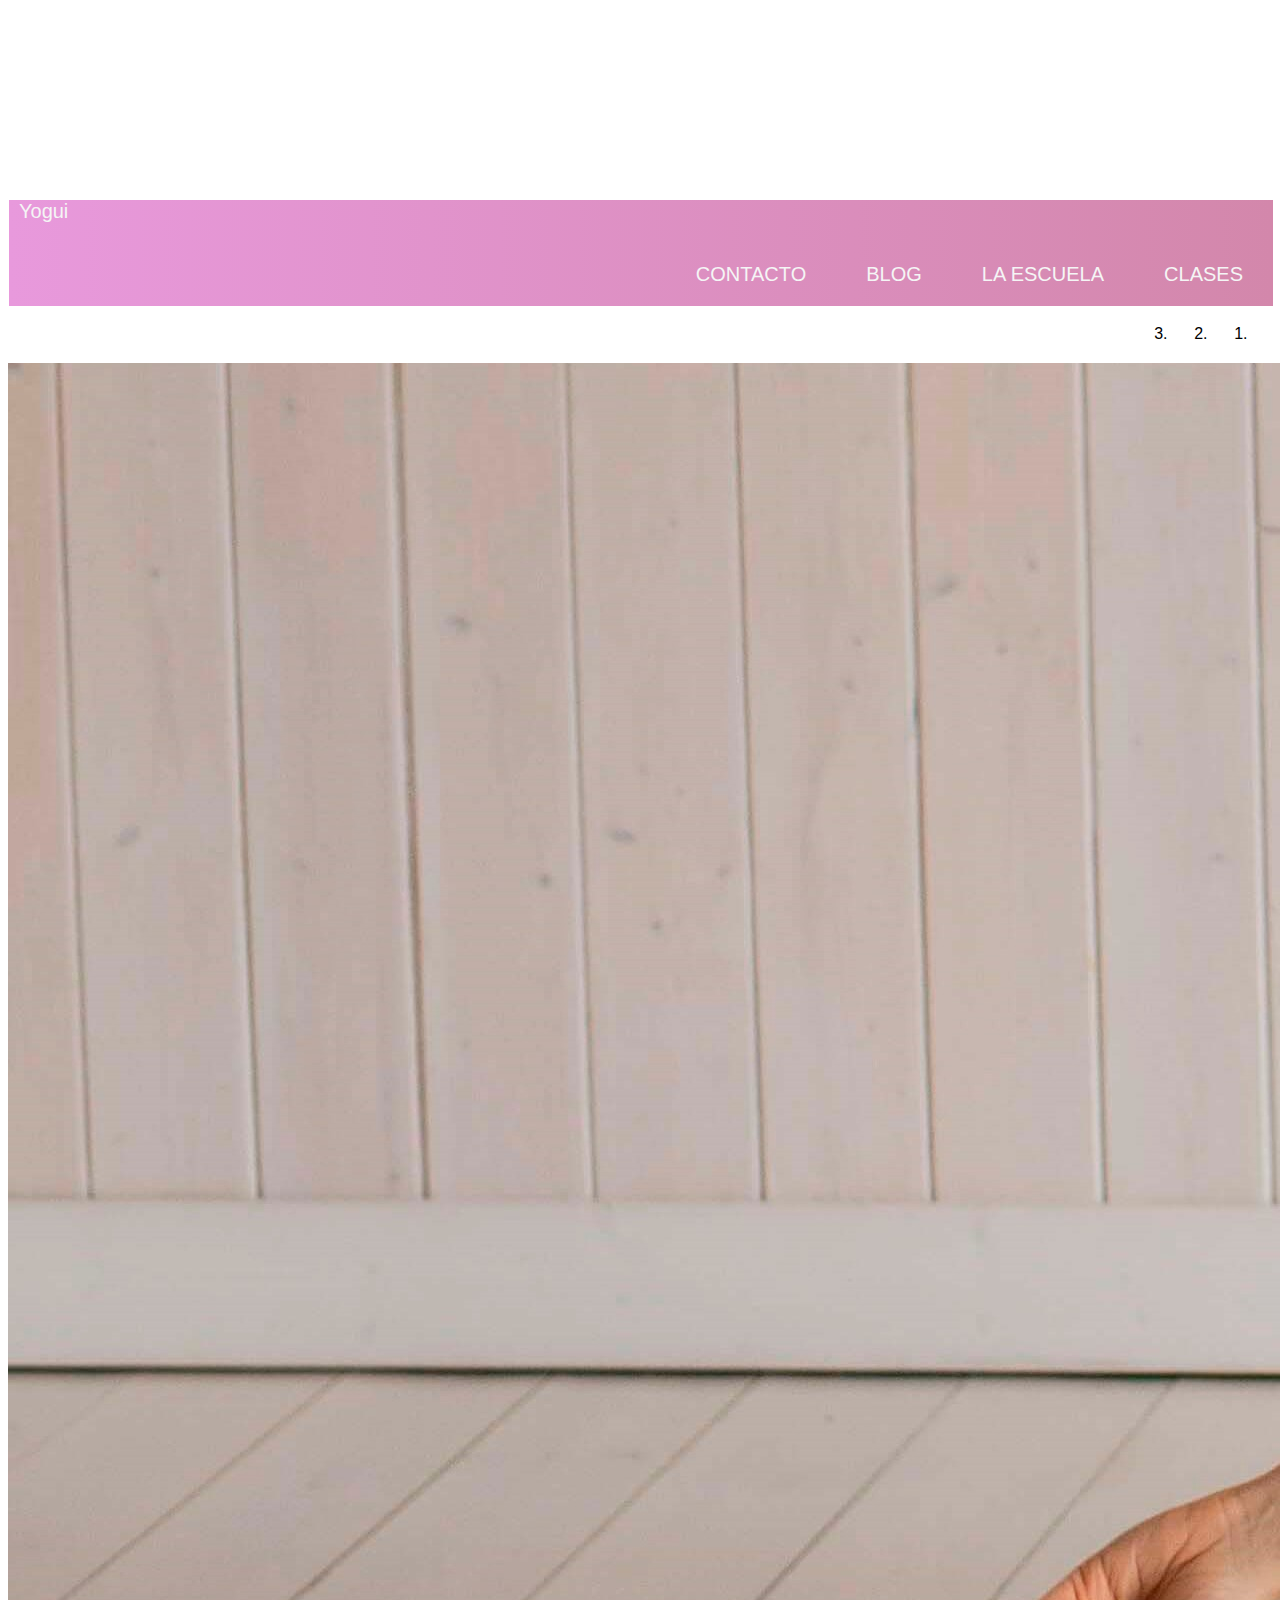
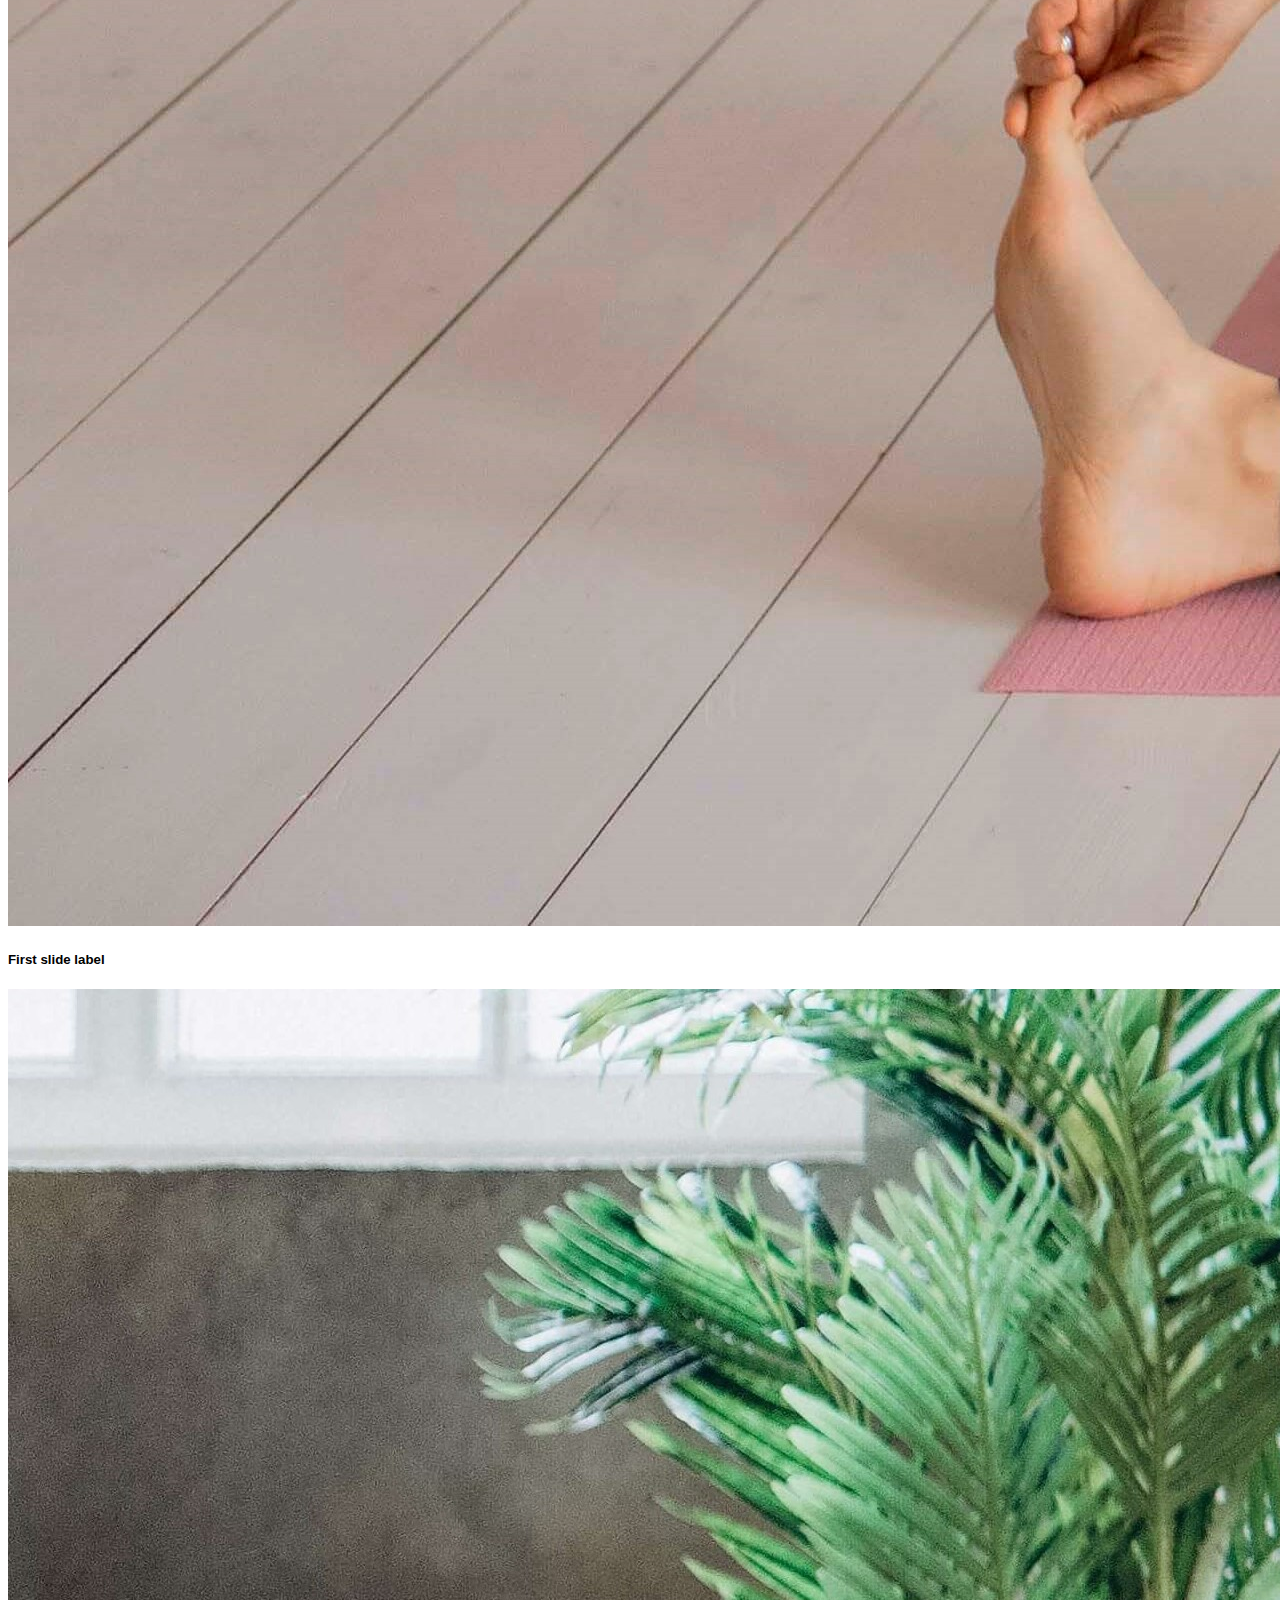
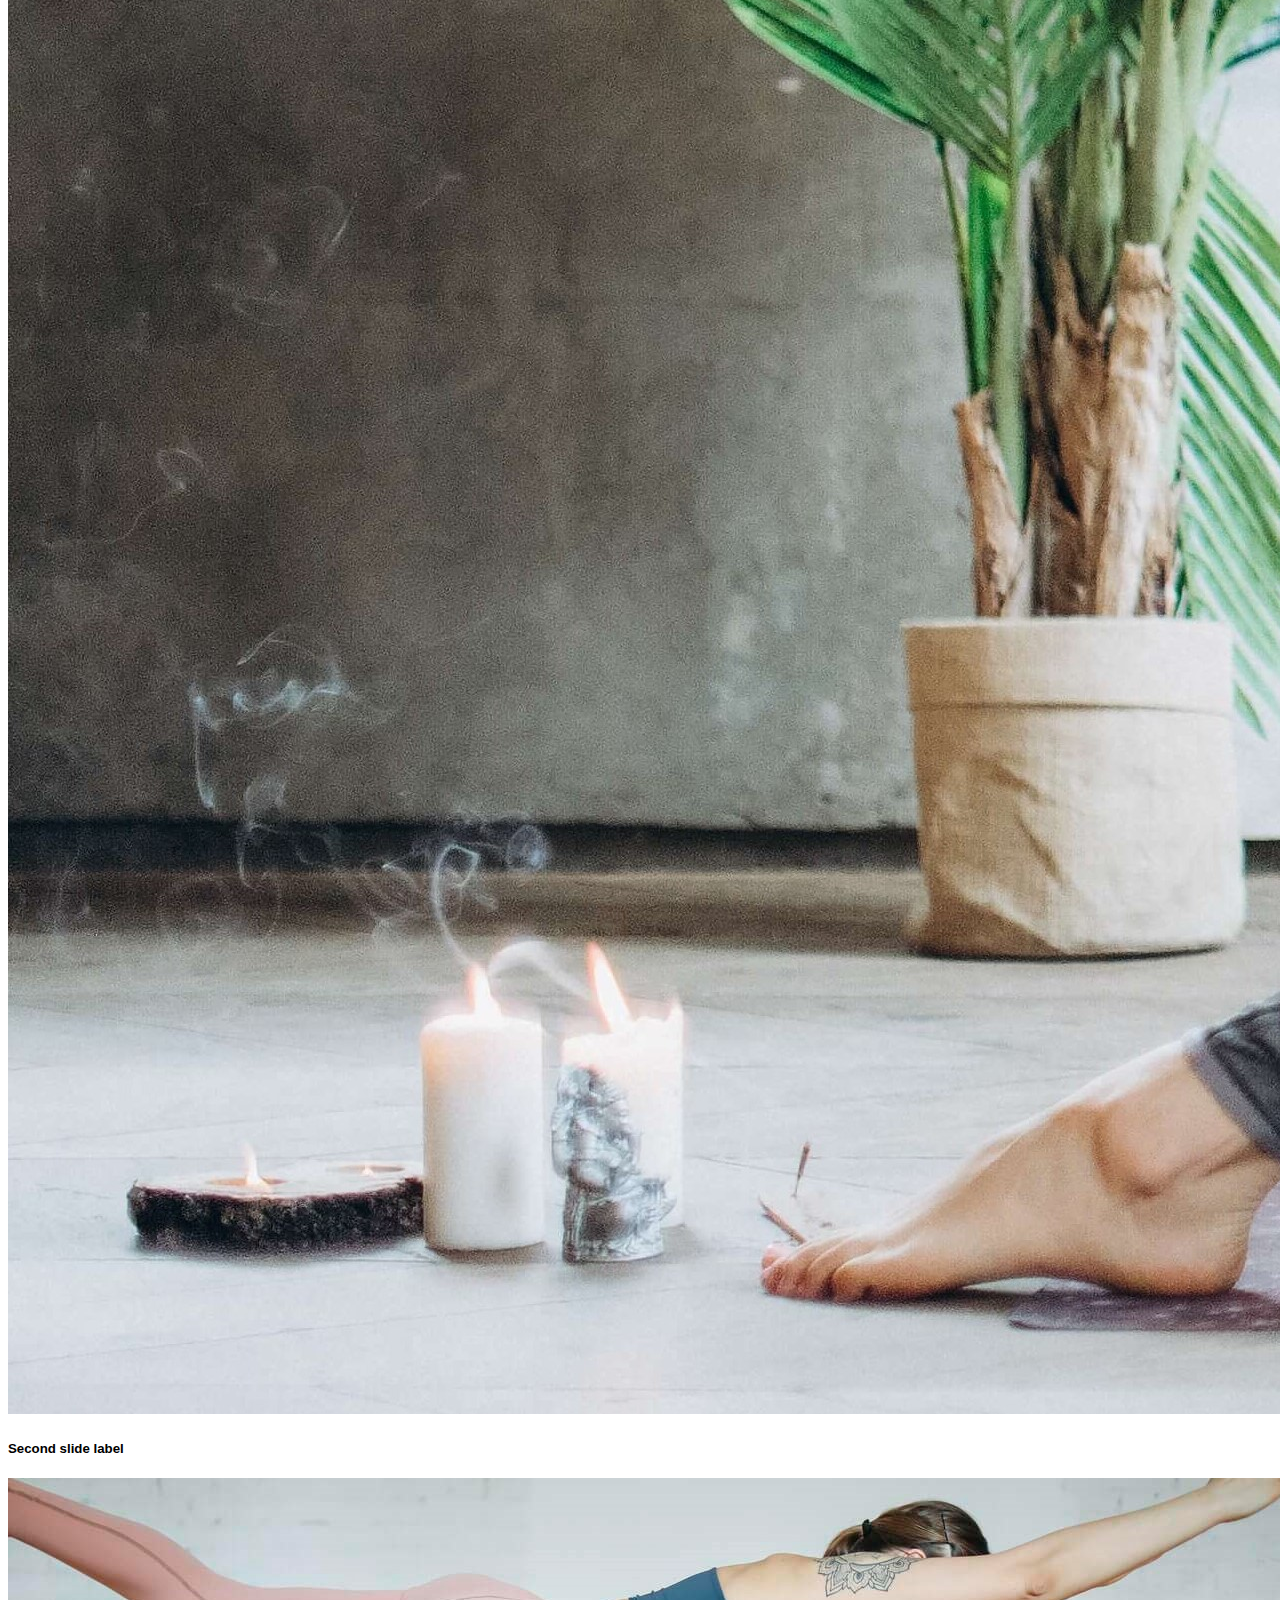
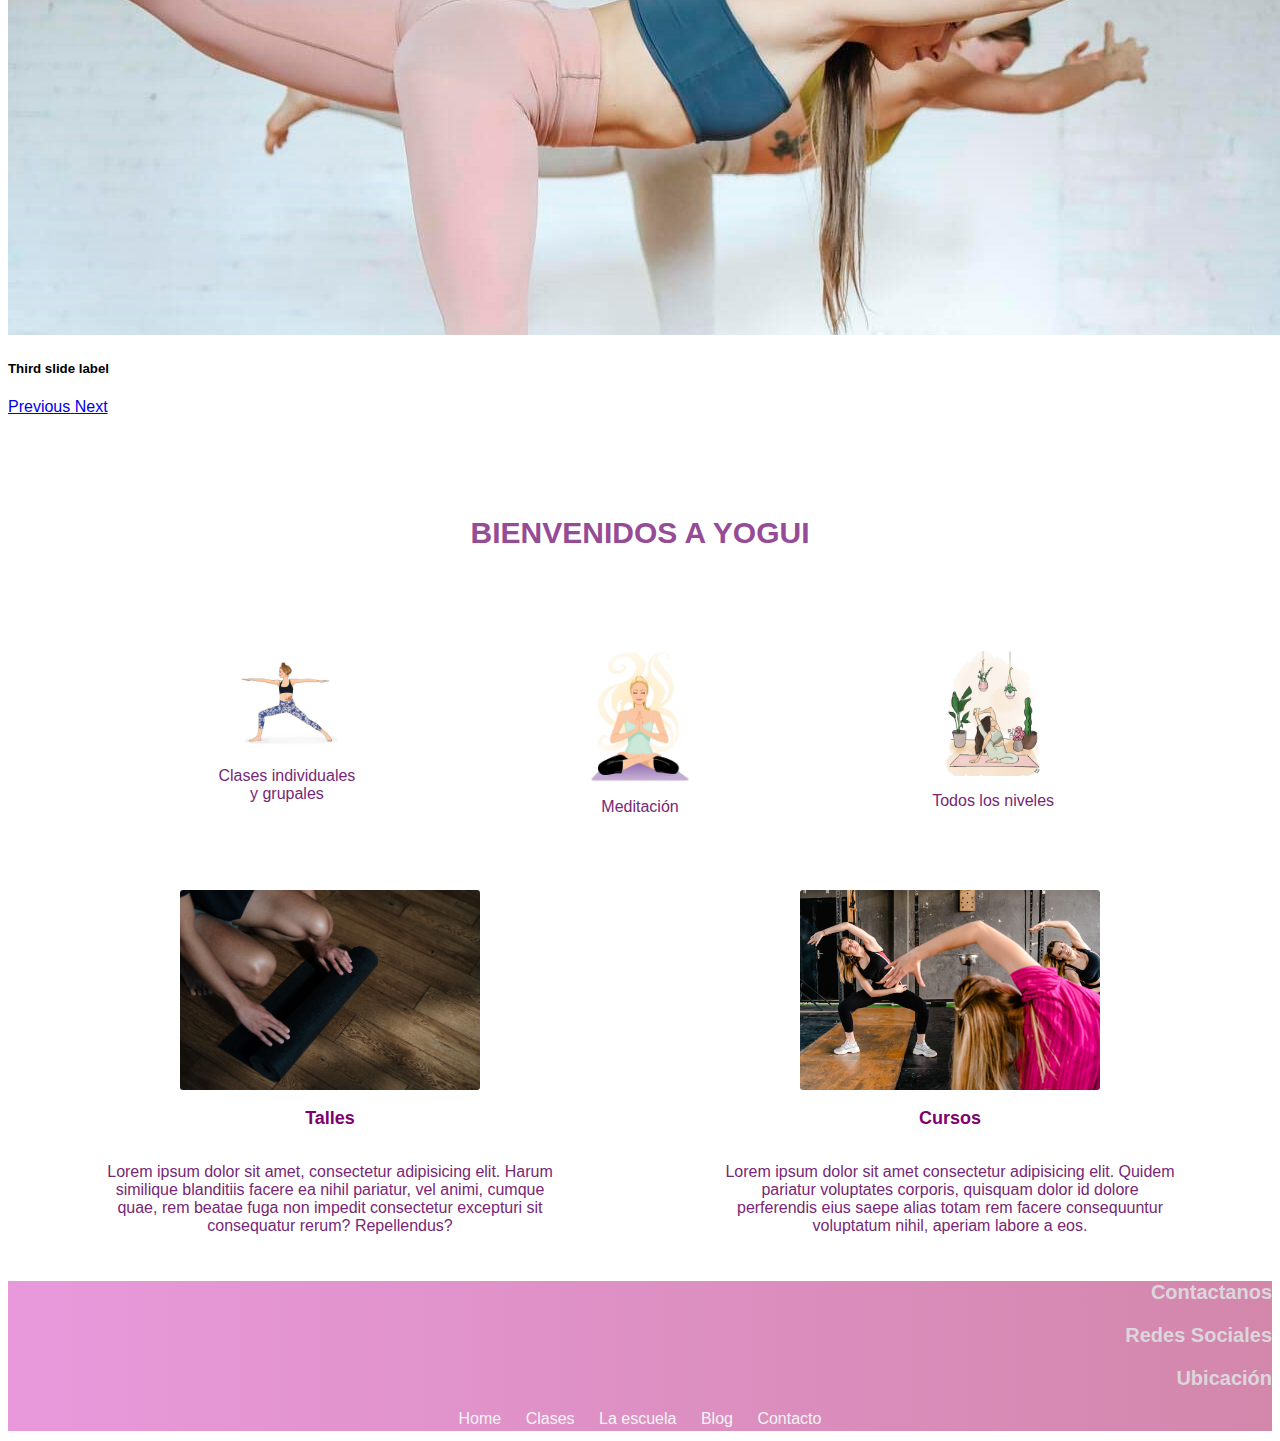
==== index.html @ ff1decb5 "agregue carpetas" ====
<!DOCTYPE html>
<html lang="es">
    <head>
        <meta charset="UTF-8">
        <meta name="viewport" content="width=device-width, initial-scale=1.0">
        <title>Bienvenidos a Yogui</title>
           <link rel="stylesheet" href="estilos.css" />
           <link href="https://cdn.jsdelivr.net/npm/bootstrap@5.0.0-beta1/dist/css/bootstrap.min.css" rel="stylesheet" integrity="sha384-giJF6kkoqNQ00vy+HMDP7azOuL0xtbfIcaT9wjKHr8RbDVddVHyTfAAsrekwKmP1" crossorigin="anonymous">
    </head>

    <body>
        <header>
            <div class="h3Header"><a class="a" href="index.html">Yogui</a></p></div>
            <ul class="h3Header">
                <li><a class="a" href="clases.html">CLASES</a></li>
                <li><a class="a" href="la-escuela.html">LA ESCUELA</a></li>
                <li><a class="a" href="Blog.html">BLOG</a></li>  
                <li><a class="a" href="Contacto.html">CONTACTO</a></li> 
               </ul> 
        </header>
        
        <section><br><br>

            <div id="carouselExampleCaptions" class="carousel slide" data-bs-ride="carousel">
                <ol class="carousel-indicators">
                  <li data-bs-target="#carouselExampleCaptions" data-bs-slide-to="0" class="active"></li>
                  <li data-bs-target="#carouselExampleCaptions" data-bs-slide-to="1"></li>
                  <li data-bs-target="#carouselExampleCaptions" data-bs-slide-to="2"></li>
                </ol>
                <div class="carousel-inner">
                  <div class="carousel-item active">
                    <img src="imagenes/carro1.jpg" class="d-block w-100" alt="...">
                    <div class="carousel-caption d-none d-md-block">
                      <h5>First slide label</h5>
                      
                    </div>
                  </div>
                  <div class="carousel-item">
                    <img src="imagenes/carro2.jpg" class="d-block w-100" alt="...">
                    <div class="carousel-caption d-none d-md-block">
                      <h5>Second slide label</h5>
                      
                    </div>
                  </div>
                  <div class="carousel-item">
                    <img src="imagenes/carro3.jpg" class="d-block w-100" alt="...">
                    <div class="carousel-caption d-none d-md-block">
                      <h5>Third slide label</h5>
                      
                    </div>
                  </div>
                </div>
                <a class="carousel-control-prev" href="#carouselExampleCaptions" role="button" data-bs-slide="prev">
                  <span class="carousel-control-prev-icon" aria-hidden="true"></span>
                  <span class="visually-hidden">Previous</span>
                </a>
                <a class="carousel-control-next" href="#carouselExampleCaptions" role="button" data-bs-slide="next">
                  <span class="carousel-control-next-icon" aria-hidden="true"></span>
                  <span class="visually-hidden">Next</span>
                </a>
              </div>

               

                <p><h1 class="h1">BIENVENIDOS A YOGUI</h1></p>
                
                <div class="contenedorSection">

                <article class="contenedor1">
                    <img src="imagenes/3ae7731127da72bf557b081417db9347.jpg" alt="clases de yoga" width="100"></img>   
                    <p>Clases individuales <br>y grupales</p> 
                </article>

                <article class="contenedor2">
                    <img src="imagenes/c11a604320984cdbc39b5c821a5d3ec0.jpg" alt="clases de yoga" width="100"></img>   
                    <p>Meditación</p> 
                </article>

                <article class="contenedor3">
                    <img src="imagenes/f44e11958b1645673c9ffb065115cc08.jpg" alt="clases de yoga" width="100"></img>   
                    <p>Todos los  niveles</p> 
                </article>

                </div>

                
                <div class="cajasOrganizacion">
                <article class="caja1">
                    <img class="img" src="imagenes/pexels-cottonbro-4325460.jpg" alt="clase de yoga" width="300"></img>   
                    <h3 class="h3">Talles</h3>
                    <p>Lorem ipsum dolor sit amet, consectetur adipisicing elit. 
                       Harum similique blanditiis facere ea nihil pariatur, vel animi, 
                       cumque quae, rem beatae fuga non impedit consectetur excepturi 
                       sit consequatur rerum? Repellendus?</p>
                </article>

                <br><br>
                <article class="caja2">
                    <img class="img" src="imagenes/pexels-anthony-shkraba-4662344.jpg" alt="clase de yoga" width="300"></img>      
                    <h3 class="h3">Cursos</h3> 
                    <p>Lorem ipsum dolor sit amet consectetur adipisicing elit. 
                       Quidem pariatur voluptates corporis, quisquam dolor id dolore 
                       perferendis eius saepe alias totam rem facere consequuntur 
                       voluptatum nihil, aperiam labore a eos.</p>
                </article>
            </div>

        </section>
        <footer>
                    <div><h3 class="h3Footer">Contactanos</h3></div>
                    <div><h3 class="h3Footer">Redes Sociales</h3></div>
                    <div><h3 class="h3Footer">Ubicación</h3></div>

                <div class="alineacionTexto">
                <a class="a" href="index.html">Home</a>
                <a class="a" href="clases.html">Clases</a>
                <a class="a" href="la-escuela.html">La escuela</a>
                <a class="a" href="Blog.html">Blog</a>
                <a class="a" href="Contacto.html">Contacto</a>
                </div>
        </footer>


        <script src="https://cdn.jsdelivr.net/npm/bootstrap@5.0.0-beta1/dist/js/bootstrap.bundle.min.js" integrity="sha384-ygbV9kiqUc6oa4msXn9868pTtWMgiQaeYH7/t7LECLbyPA2x65Kgf80OJFdroafW" crossorigin="anonymous"></script>
        <script src="https://cdn.jsdelivr.net/npm/@popperjs/core@2.5.4/dist/umd/popper.min.js" integrity="sha384-q2kxQ16AaE6UbzuKqyBE9/u/KzioAlnx2maXQHiDX9d4/zp8Ok3f+M7DPm+Ib6IU" crossorigin="anonymous"></script>
        <script src="https://cdn.jsdelivr.net/npm/bootstrap@5.0.0-beta1/dist/js/bootstrap.min.js" integrity="sha384-pQQkAEnwaBkjpqZ8RU1fF1AKtTcHJwFl3pblpTlHXybJjHpMYo79HY3hIi4NKxyj" crossorigin="anonymous"></script>
    </body>
</html>
---- estilos.css ----
.h1{
    color:rgb(149, 75, 149);
    text-align: center;
    font-size: 30px;
    margin-top: 100px;

    

}

h1{
    color:rgb(149, 75, 149);
    text-align: center;
    font-size: 40px;
    

}

.h3{
    color:rgb(128, 0, 111);
    font-size: 18px
}

h3{
    color:rgb(128, 0, 111);
    font-size: 18px
}

.h4{
    color:rgb(128, 0, 111);
    font-size: 14px
}

.h3Footer{
    color:rgb(219, 214, 219);
    font-size: 20px;
    text-align: right;
    

}

.h3Header{
    color:rgb(219, 214, 219);
    font-size: 20px;
    text-align: left;

}

p{
    color:rgb(119, 39, 119);
    font-size: 16px;
    width: 50vh;
    text-justify: distribute;
    
}



ul li{

    color: whitesmoke  
          }



header{
    background-image: linear-gradient(to left, #D387AB,#E899DC);
        font-family: 'monserrat', sans-serif;
        height: 50px;
        width: 100%;
        margin: 1px;
        padding-bottom:2px;


}
body{
    background-color: linear-gradient(to left,#E8DBFC,#F8F9D2);
    font-family: 'monserrat', sans-serif;
    margin-top: 200px;
    padding-bottom:2px;

}
footer{
    background-image: linear-gradient(to left, #D387AB,#E899DC);
    font-family: 'monserrat', sans-serif;
    height: 150px;
}

ul {
    list-style-type: none;
    overflow: hidden;
    background-image: linear-gradient(to left, #D387AB,#E899DC);}

  li {
    float: right;
    margin: 20px;
    
    
     }

  li a {
    display: inline-block;
    text-size-adjust: 14px;}
  

.contenedorSection{
    
    margin: 100px;
    height: 130px;
    display:flex;
    justify-content: center;

}

.contenedor1{
    width: 33%;
    background-color: linear-gradient(to left,#E8DBFC,#F8F9D2);   
    padding: 1px;
    display:flex;
    flex-direction: column;
    align-items: center; 
    text-align: center;
    

}

.contenedor2{
    width: 33%;
    background-color: linear-gradient(to left,#E8DBFC,#F8F9D2);   
    padding: 1px;
    display:flex;
    flex-direction: column;
    align-items: center; 
    text-align: center;
    

}

.contenedor3{
    width: 33%;
    background-color: linear-gradient(to left,#E8DBFC,#F8F9D2);
    padding: 1px;
    display:flex;
    flex-direction: column;
    align-items: center;  
    text-align: center; 

}

.cajasOrganizacion{

    
    margin-bottom: 20px;
    margin-top: 50px;
    display:flex;
    justify-content: center;
    align-content: space-around;
    

}

.caja1{
    width: 200px;
    background-color: linear-gradient(to left,#E8DBFC,#F8F9D2);
    padding: 10px;
    margin-right:200px;
    display:flex;
    flex-direction: column;
    align-items: center; 
    text-align: center;
    align-content: space-between;
    

}

.caja2{
    width: 200px;
    background-color: linear-gradient(to left,#E8DBFC,#F8F9D2);
    padding: 10px;
    margin-left: 200px;
    display:flex;
    flex-direction: column;
    align-items: center; 
    text-align: center;
    align-content: space-between;

}

.a{
    color: whitesmoke;
    text-decoration: none;
    margin: 0px 10px 0px 10px

  }
  
  .a:hover{
    color: rgb(236, 147, 236);
  }
  
  .a:active{
    color: rgba(133, 16, 84, 0.397);
  }

  .alineacionTexto{
            text-align: center;
            text-size-adjust: 30px;
            

  }


  .flex-containerNav {
    display: flex;
    flex-direction: row-reverse;
    flex-wrap: wrap;
    justify-content: flex-end;
    
    

       }

 .flex-containerFooter{
        display: flex;
        flex-direction: row;
        flex-wrap: wrap;
        justify-content: center;
        

    } 
           
    .container{
            display: grid;
            grid-template-columns:100% ;
            grid-template-rows: 15px;

    }
          
    .containersection{

        display:grid;
        grid-template-columns: 100%;
        grid-template-rows: 550px;
        align-items: stretch; /* start | end | center | stretch */
        justify-content: start
    }

    .containerfooter{

        display:grid;
        grid-template-columns: 100%;
        grid-template-rows: 150px;
        align-items: end;
    }

    .hijo {
        align-self:center;
        max-width: 40%;

     }
     
     .hijofooter {
        align-self: start;
     }

     .trasladar{
        transform: translate(10px, 20px)

     }

     .fotoBackground{
         height:450px;
         width: 100%;
         margin-top: 50px;
     }

     

     .img{
        width: 300px;
        height: 200px;
        overflow:hidden;
        border-radius: 3px;
        }

     .img:hover{
        -webkit-transform:scale(1.3);
        transform:scale(1.3);
     }   

     .parrafoLaEscuela{
         width: 100%;
     }
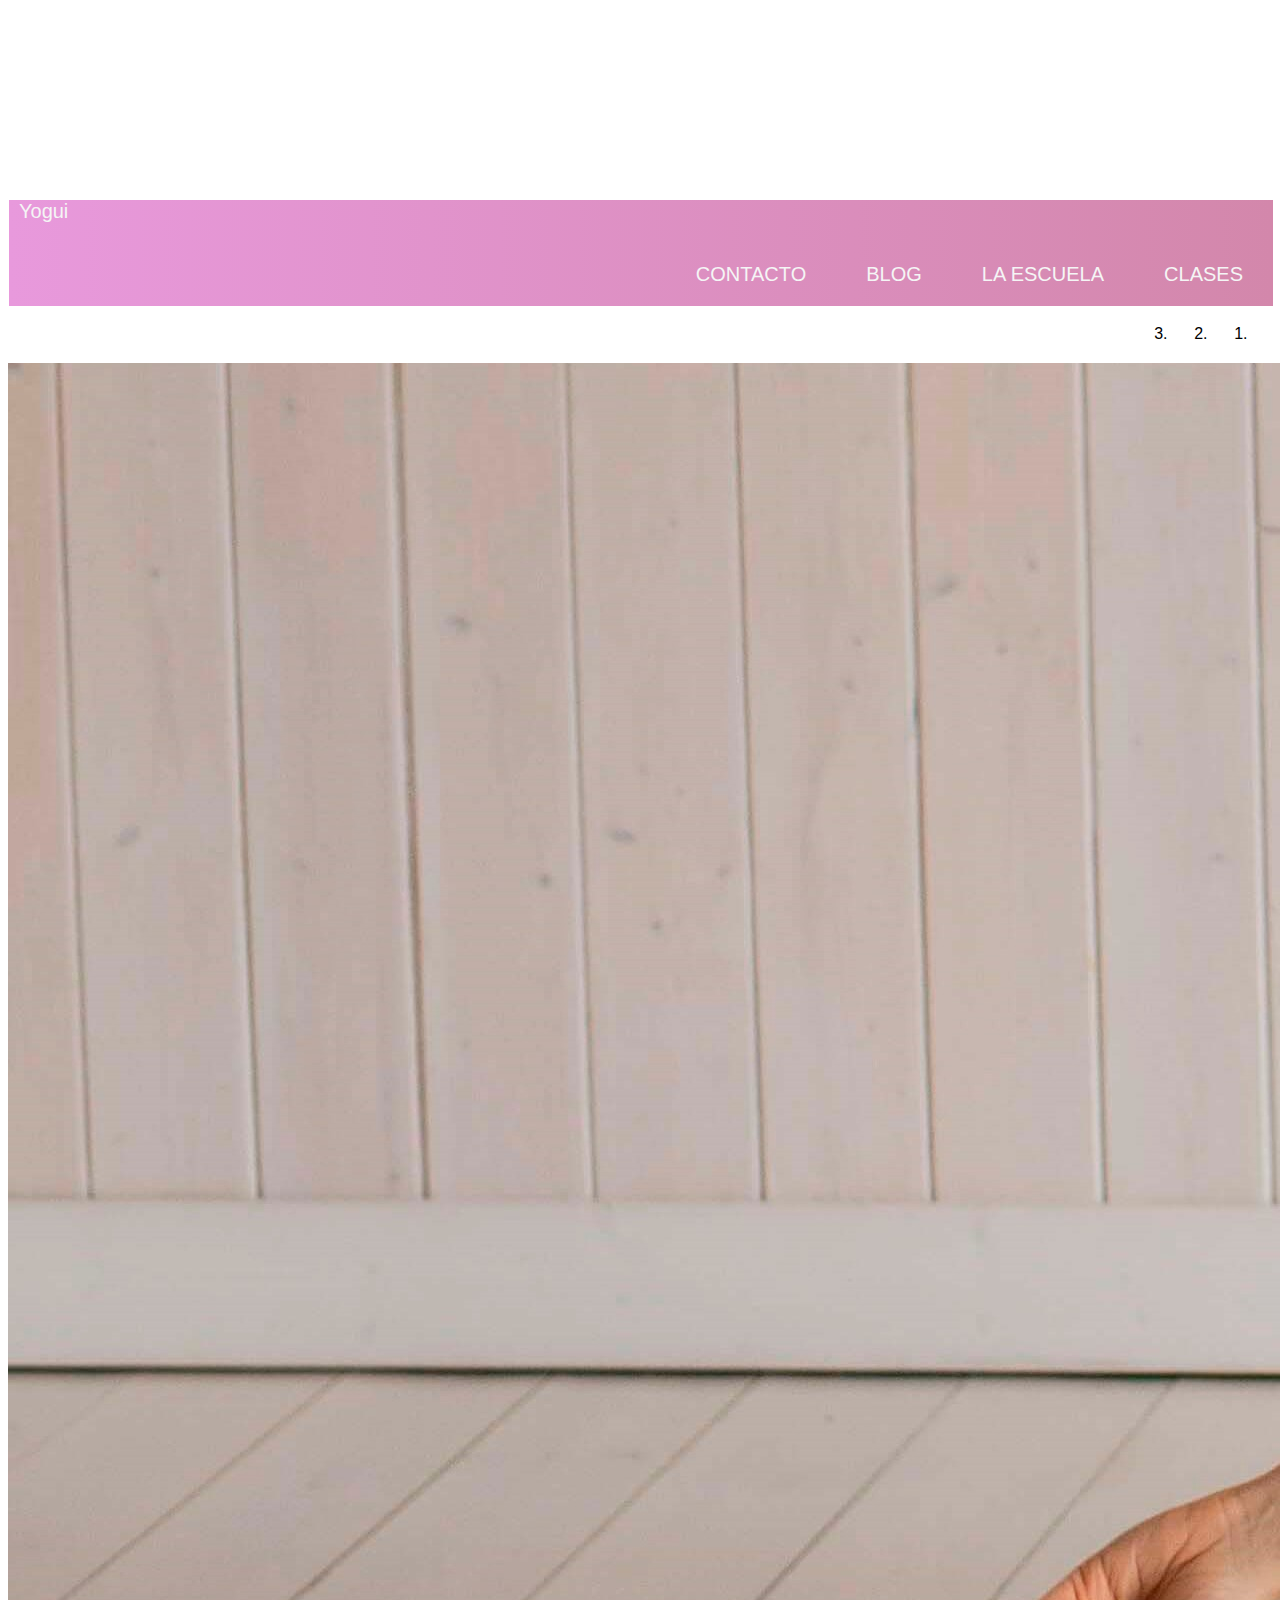
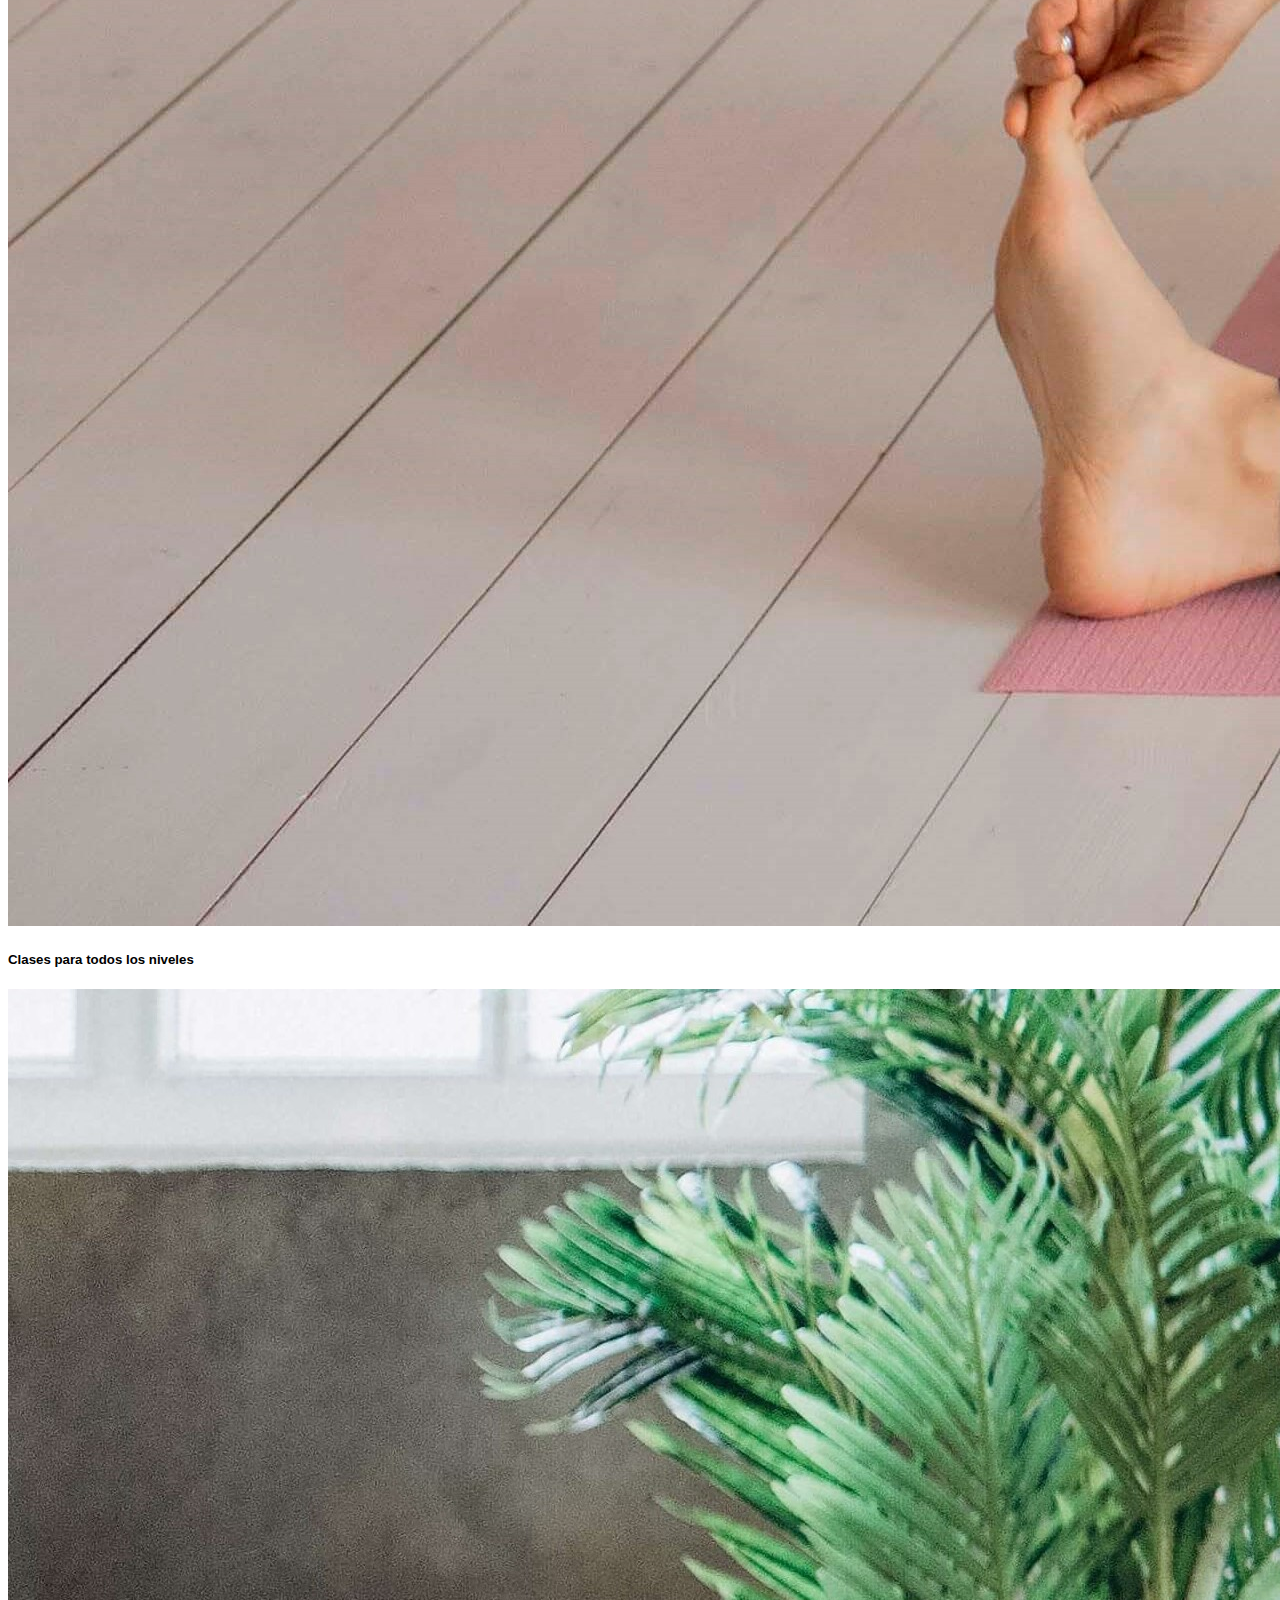
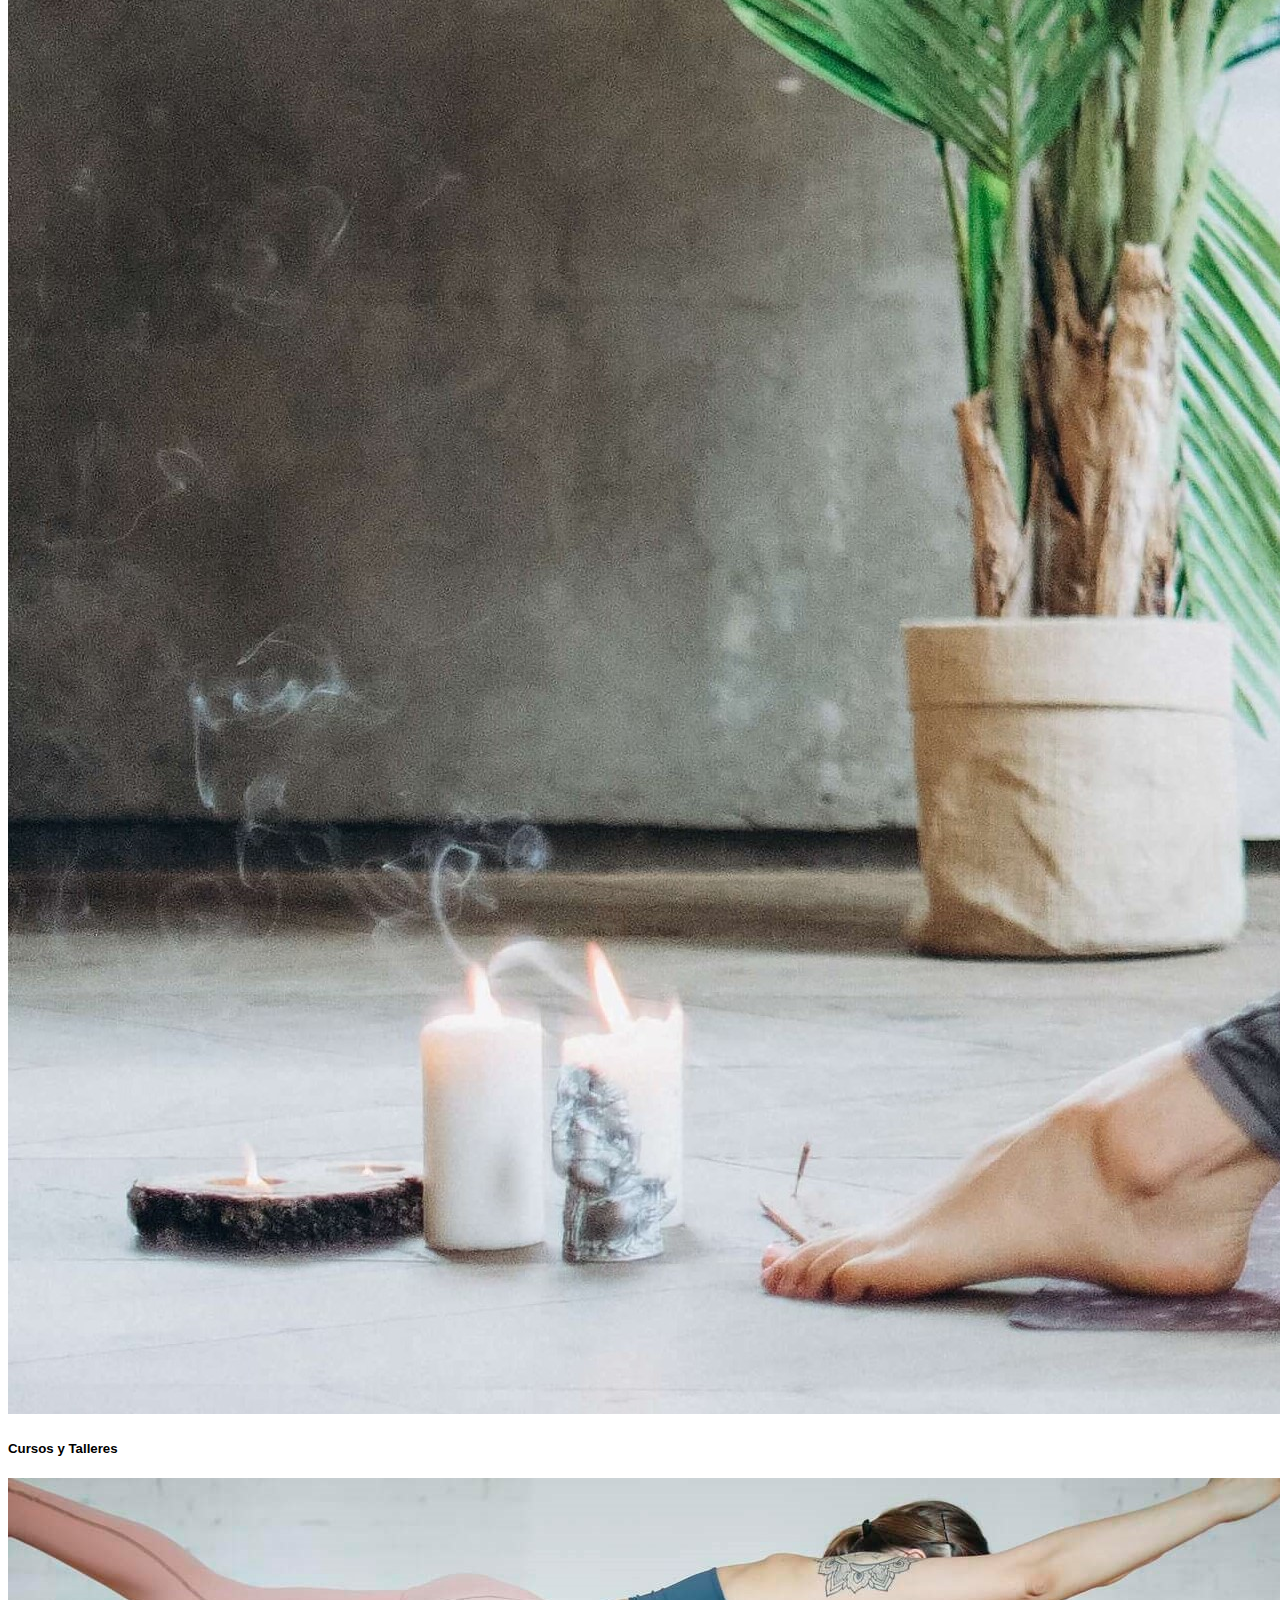
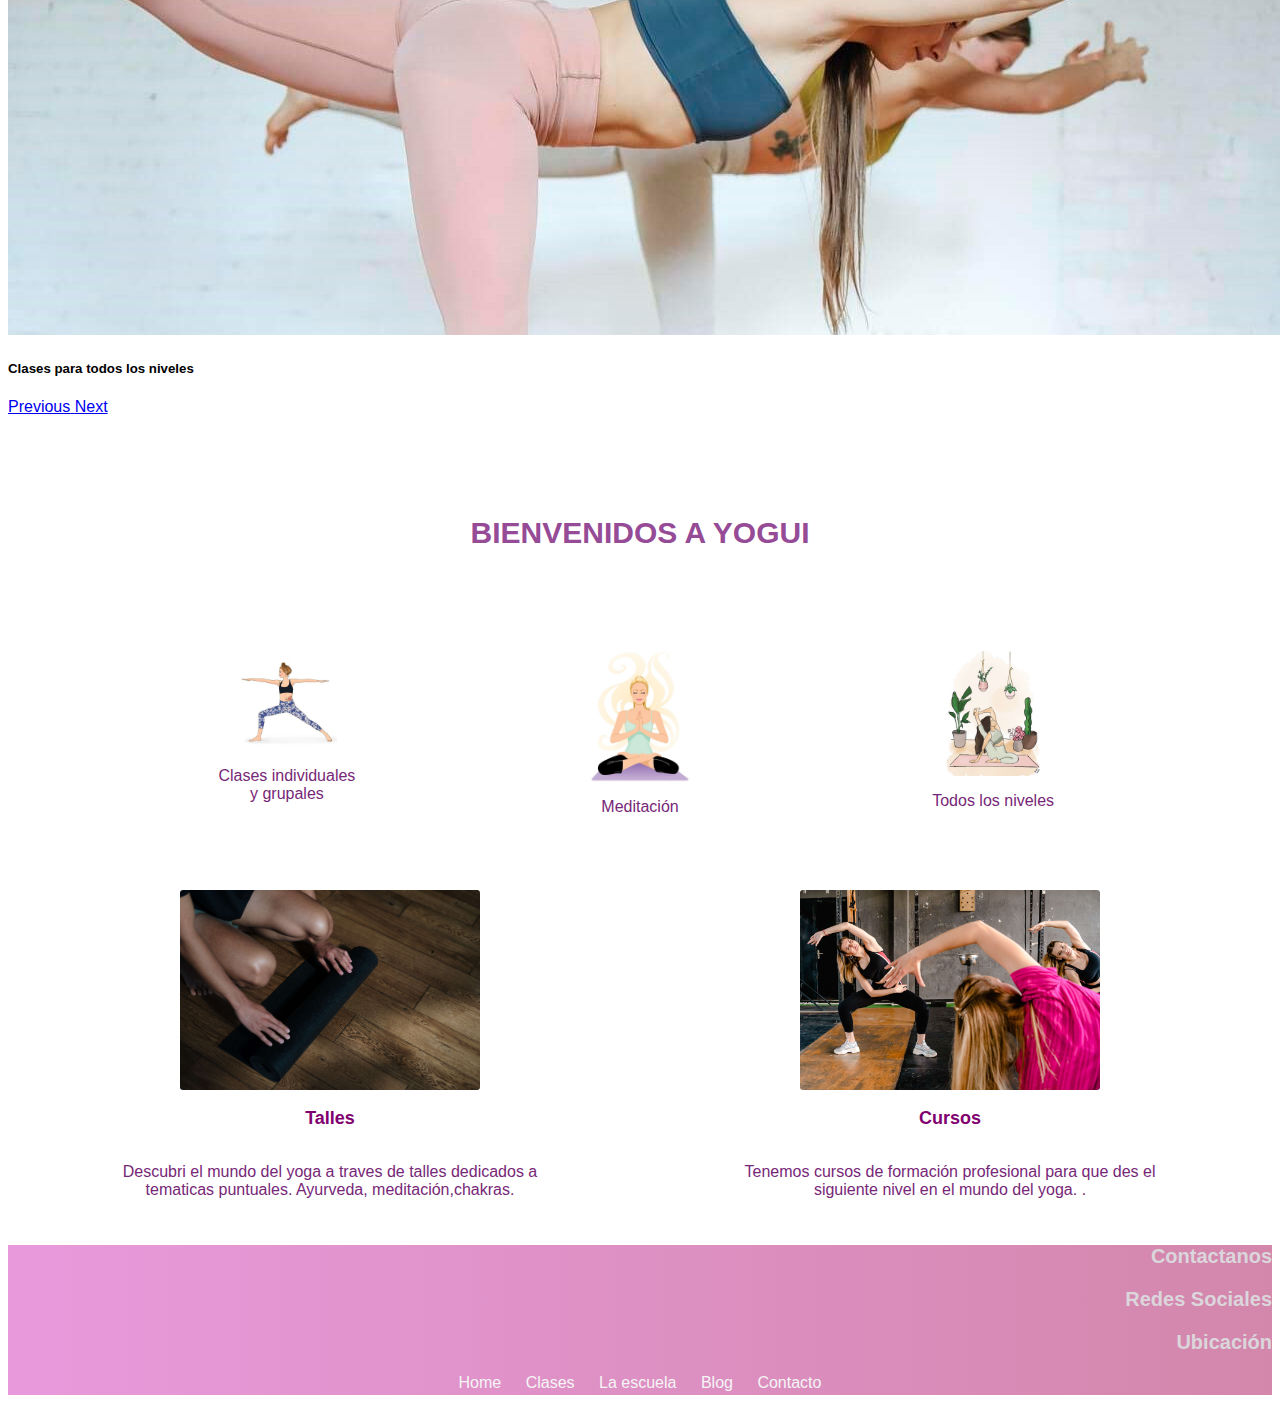
==== commit 38ecfeb6: "cambie texto html" ====
--- a/index.html
+++ b/index.html
@@ -29,23 +29,23 @@
                 </ol>
                 <div class="carousel-inner">
                   <div class="carousel-item active">
-                    <img src="imagenes/carro1.jpg" class="d-block w-100" alt="...">
+                    <img src="imagenes/carro1.jpg" class="d-block w-100" alt="chica haciendo yoga">
                     <div class="carousel-caption d-none d-md-block">
-                      <h5>First slide label</h5>
+                      <h5>Clases para todos los niveles</h5>
                       
                     </div>
                   </div>
                   <div class="carousel-item">
-                    <img src="imagenes/carro2.jpg" class="d-block w-100" alt="...">
+                    <img src="imagenes/carro2.jpg" class="d-block w-100" alt="chica haciendo yoga">
                     <div class="carousel-caption d-none d-md-block">
-                      <h5>Second slide label</h5>
+                      <h5>Cursos y Talleres</h5>
                       
                     </div>
                   </div>
                   <div class="carousel-item">
-                    <img src="imagenes/carro3.jpg" class="d-block w-100" alt="...">
+                    <img src="imagenes/carro3.jpg" class="d-block w-100" alt="chica haciendo yoga">
                     <div class="carousel-caption d-none d-md-block">
-                      <h5>Third slide label</h5>
+                      <h5>Clases para todos los niveles</h5>
                       
                     </div>
                   </div>
@@ -88,20 +88,14 @@
                 <article class="caja1">
                     <img class="img" src="imagenes/pexels-cottonbro-4325460.jpg" alt="clase de yoga" width="300"></img>   
                     <h3 class="h3">Talles</h3>
-                    <p>Lorem ipsum dolor sit amet, consectetur adipisicing elit. 
-                       Harum similique blanditiis facere ea nihil pariatur, vel animi, 
-                       cumque quae, rem beatae fuga non impedit consectetur excepturi 
-                       sit consequatur rerum? Repellendus?</p>
+                    <p>Descubri el mundo del yoga a traves de talles dedicados a tematicas puntuales. Ayurveda, meditación,chakras.</p>
                 </article>
 
                 <br><br>
                 <article class="caja2">
                     <img class="img" src="imagenes/pexels-anthony-shkraba-4662344.jpg" alt="clase de yoga" width="300"></img>      
                     <h3 class="h3">Cursos</h3> 
-                    <p>Lorem ipsum dolor sit amet consectetur adipisicing elit. 
-                       Quidem pariatur voluptates corporis, quisquam dolor id dolore 
-                       perferendis eius saepe alias totam rem facere consequuntur 
-                       voluptatum nihil, aperiam labore a eos.</p>
+                    <p>Tenemos cursos de formación profesional para que des el siguiente nivel en el mundo del yoga. .</p>
                 </article>
             </div>
 
